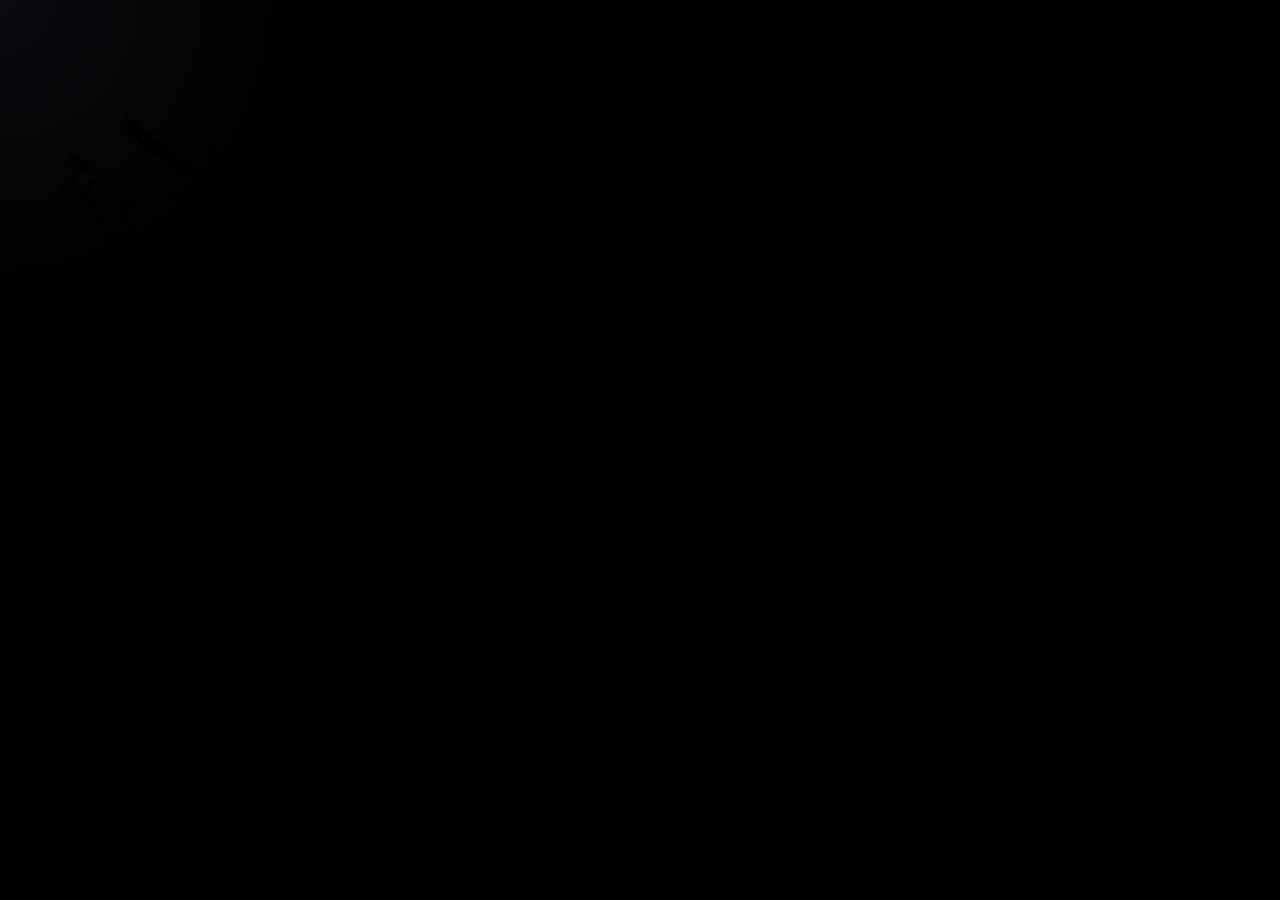
==== index.html @ 8fce28a8 "initial commit" ====
<!DOCTYPE html>
<html lang="en">

<head>
    <meta charset="UTF-8">
    <meta http-equiv="X-UA-Compatible" content="IE=edge">
    <meta name="viewport" content="width=device-width, initial-scale=1.0">
    <script src="https://ajax.googleapis.com/ajax/libs/jquery/3.6.0/jquery.min.js"></script>
    <link rel="stylesheet" href="https://cdnjs.cloudflare.com/ajax/libs/animate.css/4.1.1/animate.min.css" />
    <link rel="stylesheet" href="style.css">
    <link rel="icon" href="resources/images/monogram.png">
    <title>dahveed</title>
</head>

<body>
    <header>
        <button type="button" class="power"><img src="resources/images/power.png" alt=""></button>
        <div class="head">
            <span class="glow"></span>
            <span class="fake-power"><img src="resources/images/power.png" alt=""></span>
        </div>
        <div class="guise"></div>
        <nav>
            <div class="navbar">
                <a href="" class="navlink animate__animated animate__zoomIn animate__slow">Home</a>
                <a href="" class="navlink animate__animated animate__zoomIn animate__slow">About</a>
                <div class="light-box animate__animated animate__slideInDown animate__slow">
                    <img src="resources/images/hanging-logo.png" alt="" class="the-light">
                </div>
                <a href="" class="navlink animate__animated animate__zoomIn animate__slow">Work</a>
                <a href="" class="navlink animate__animated animate__zoomIn animate__slow">Contact</a>
            </div>
        </nav>
    </header>
    <div class="peekaboo">
        <section class="about">
            <h2>About Me</h2>
            <p>Hi!</p>
            <p>I'm David, a 28 year old prospective developer who decided to go back to school later in life after realizing it’s never too late to make a change.</p>
            <p>I had previously been an electro-mechanical technician, and currently am a cook & crepe creator, which I enjoy since cooking has always been a hobby of mine.</p>
            <p>When I’m not behind a computer screen or in the kitchen, I’m spending time outdoors, listening to music & spending time with friends. I have two rescue dogs, Blubird & Olive who are goofy & sweet.</p>
            <p>This website was made to show some of the things I've had the chance to learn in my time both in and out of the CSET course at Thaddeus Stevens!</p>
        </section>
        <section class="work">

        </section>
        <section class="contact">

        </section>
        <footer>
            <div class="footer-nav">

            </div>

        </footer>
    </div>
    <script src="index.js"></script>
</body>

</html>
---- style.css ----
@font-face {
    font-family: 'Victor Mono';
    src: url(resources/fonts/VictorMono-Regular.woff2) format('woff2');
    font-style: normal;
    font-weight: normal;
}
@font-face {
    font-family: 'Victor Mono';
    src: url(resources/fonts/VictorMono-Bold.woff2) format('woff2');
    font-style: normal;
    font-weight: bold;
}
@font-face {
    font-family: 'Victor Mono';
    src: url(resources/fonts/VictorMono-Italic.woff2) format('woff2');
    font-style: italic;
    font-weight: normal;
}
@font-face {
    font-family: 'Victor Mono';
    src: url(resources/fonts/VictorMono-BoldItalic.woff2) format('woff2');
    font-style: italic;
    font-weight: bold;
}
@font-face {
    font-family: 'Crazy Killer';
    src: url(resources/fonts/CRAZK___.TTF) format('truetype');
}
@font-face {
    font-family: 'Grunge';
    src: url(resources/fonts/GRUNGE.TTF) format('truetype');
}
@font-face {
    font-family: 'I Know a Ghost';
    src: url(resources/fonts/iknowaghost.ttf) format('truetype');
}
@font-face {
    font-family: 'Slender';
    src: url(resources/fonts/newSlendermanswriting.ttf) format(truetype);
}

:root {
    --cat1: #f5e0dc;
    --cat2: #f2cdcd;
    --cat3: #f5c2e7;
    --cat4: #cba6f7;
    --cat5: #f38ba8;
    --cat6: #eba0ac;
    --cat7: #fab387;
    --cat8: #f9e2af;
    --cat9: #a6e3a1;
    --cat10: #94e2d5;
    --cat11: #89dceb;
    --cat12: #74c7ec;
    --cat13: #89b4fa;
    --cat14: #b4befe;
    --shad1: #CDD6F4;
    --shad2: #BAC2DE;
    --shad3: #A6ADC8;
    --shad4: #9399B2;
    --shad5: #7F849C;
    --shad6: #6C7086;
    --shad7: #585B70;
    --shad8: #45475A;
    --shad9: #313244;
    --shad10: #1E1E2E;
    --shad11: #181825;
    --shad12: #11111B;
}

* {
    padding: 0;
    margin: 0;
    box-sizing: border-box;
}

html,
body {
    margin: 0;
    padding: 0;
    font-size: 18px;
    font-family: 'Victor Mono', monospace;
    font-weight: normal;
    font-style: normal;
    scroll-behavior: smooth;
}

body {
    height: 100vh;
    width: 100vw;
    background: #CDD6F4;
    background: radial-gradient(circle farthest-side at 50% 200px, #CDD6F4 8%, #BAC2DE 16%, #A6ADC8 25%, #9399B2 33%, #7F849C 41%, #6C7086 50%, #585B70 58%, #45475A 66%, #313244 75%, #1E1E2E 83%, #181825 91%, #11111B 100%);
    background-repeat: no-repeat;
    background-position: center;
    background-size: cover;
    overflow: hidden;
    cursor: url(resources/images/flashlight.png), auto;
    transition: background-color 3s ease-in, background-image 3s;
}

a:hover,
button:hover {
    cursor: url(resources/images/click.png), auto;
}

h2 {
    color: var(--cat4);
    font-style: italic;
    margin-bottom: 15px;
}

header {
    height: 100vh;
}

.guise {
    position: absolute;
    top: 0;
    left: 0;
    height: 100%;
    width: 100%;
    background-color: var(--shad11);
    background-image: url(resources/images/bg.png);
    background-repeat: no-repeat;
    background-position: center;
    background-size: cover;
    overflow: hidden;
}

.head {
    height: 100vh;
    background-color: black;
    position: relative; 
    transition: 0.2s;
    mix-blend-mode: multiply;
    z-index: 2;
} 

.fake-power img:hover {
    cursor: url(resources/images/point.png), auto;
}

.power {
    position: absolute;
    top: calc(50% - 50px);
    left: calc(50% - 50px);
    height: 100px;
    width: 100px;
    border: none;
    border-radius: 40px;
    background-color: transparent;
    background-repeat: no-repeat;
    background-position: center;
    background-size: contain;
    z-index: 1;
}

.fake-power {
    position: absolute;
    top: calc(50% - 40px);
    left: calc(50% - 40px);
    height: 80px;
    width: 80px;
    border: none;
    border-radius: 50%;
    z-index: 10;
    transition: box-shadow 1500ms;
}

.fake-power img {
    height: 125%;
    position: relative;
    bottom: 10px;
    right: 10px;
    display: none;
}

.fake-power:hover {
    box-shadow: 0 0 100px var(--cat10), inset 0 0 80px var(--cat10);
}

.power img {
    height: 100%;
}

.glow {
    display: block;
    position: absolute;
    transform: translate(-50%, -50%);
    width: 700px;
    height: 700px;
    border-radius: 50%;
    background-image: radial-gradient(rgba(255, 255, 255, 0.4), transparent 60%);
}


nav {
    position: fixed;
    top: 0;
    width: 100%;
}


.light-box {
    animation-delay: 0.5s;
    height: 100%;
}

.let-there-be-light {
    display: initial;
}

.the-light {
    height: 100%;
    transition: 1s;
}

.navlink {
    animation-delay: 2s;
    padding: 10px 20px;
    text-decoration: none;
    font-size: 2em;
    font-style: italic;
    background-color: rgba(49 50 68 / 0.506);
    border-radius: 20px;
    filter:drop-shadow(0 0 10px var(--shad9));
    margin-bottom: 150px;
    transition: 1s;
}

.navlink:nth-of-type(1) {
    color: var(--cat4);
}

.navlink:nth-of-type(2) {
    color:var(--cat5);
}

.navlink:nth-of-type(3) {
    color:var(--cat9);
}

.navlink:nth-of-type(4) {
    color:var(--cat12);
}

.navbar {
    display: none;
    width:80%;
    margin: 0 auto 0 auto;
    height: 500px;
    transition: 1s;
}

.flexicution {
    display: flex;
    justify-content: space-evenly;
    align-items: center;
}

.tuckNav {
    height: 200px;
    font-size: 1em;
}

.tucklink {
    font-size: 1.2em;
    margin-bottom: 20px;
}

.tuckLogo {
    height: 150%;
    position: relative;
    bottom: 50px;
}

.peekaboo {
    display: none;
    justify-content: center;
}

section {
    margin: 80px 10%;
}

.about > p {
    padding: 10px;
}

.about > p:nth-of-type(1){
    color: var(--cat11);
    font-size: 1.1em;
}

.about > p:nth-of-type(2){
    color: var(--cat7);
}

.about > p:nth-of-type(3){
    color: var(--cat3);
}

.about > p:nth-of-type(4){
    color: var(--cat8);
}

.about > p:nth-of-type(5){
    color: var(--cat13);
}
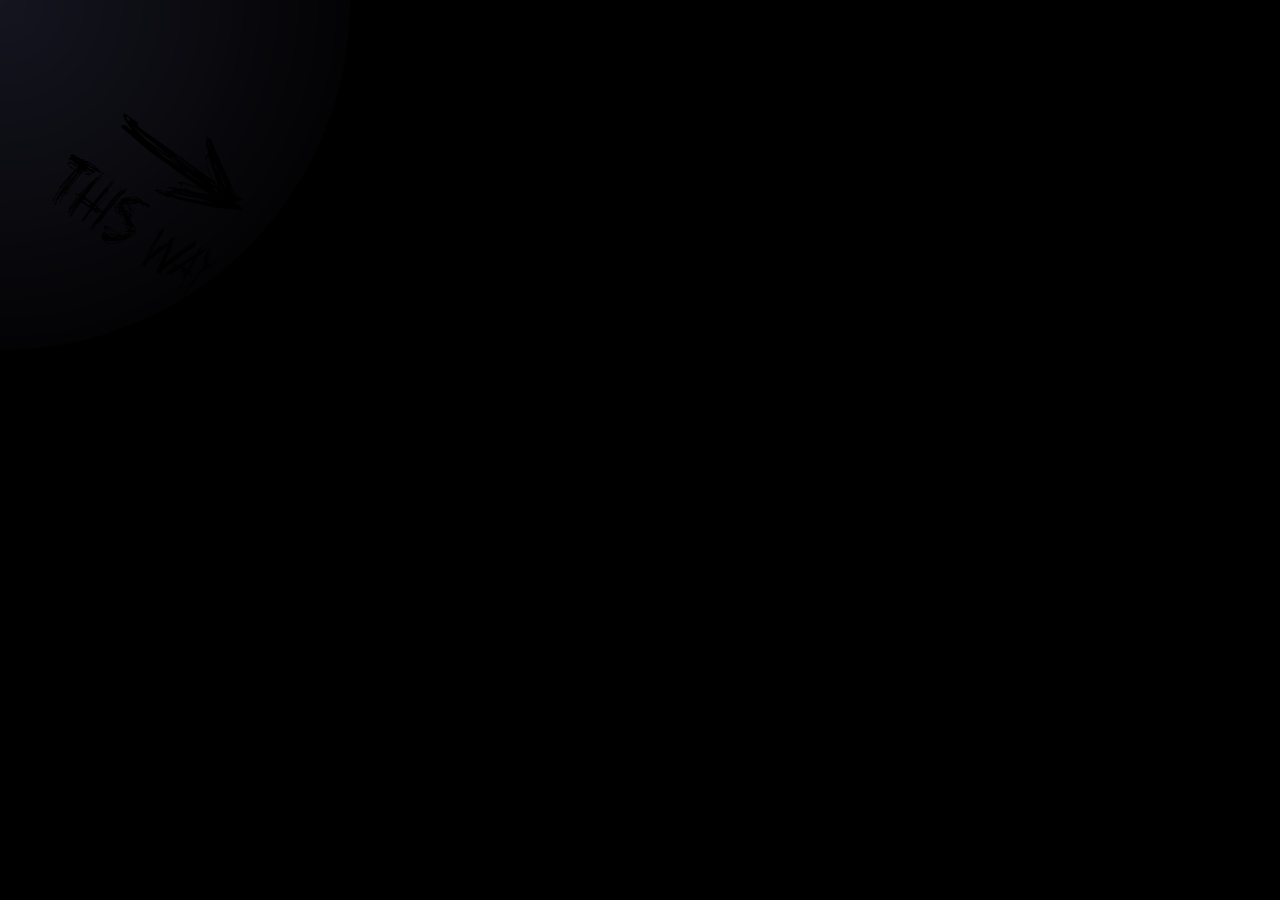
==== commit 875edb12: "some icon tweaks" ====
--- a/index.html
+++ b/index.html
@@ -14,10 +14,10 @@
 
 <body>
     <header>
-        <button type="button" class="power"><img src="resources/images/power.png" alt=""></button>
+        <button type="button" class="power-off"><img src="resources/images/power-off.png" alt=""></button>
         <div class="head">
-            <span class="glow"></span>
-            <span class="fake-power"><img src="resources/images/power.png" alt=""></span>
+            <span class="flashlight"></span>
+            <span class="power-on"><img src="resources/images/power-on.png" alt=""></span>
         </div>
         <div class="guise"></div>
         <nav>
--- a/style.css
+++ b/style.css
@@ -136,11 +136,8 @@
     z-index: 2;
 } 
 
-.fake-power img:hover {
-    cursor: url(resources/images/point.png), auto;
-}
-
-.power {
+
+.power-off {
     position: absolute;
     top: calc(50% - 50px);
     left: calc(50% - 50px);
@@ -155,7 +152,7 @@
     z-index: 1;
 }
 
-.fake-power {
+.power-on {
     position: absolute;
     top: calc(50% - 40px);
     left: calc(50% - 40px);
@@ -167,7 +164,7 @@
     transition: box-shadow 1500ms;
 }
 
-.fake-power img {
+.power-on img {
     height: 125%;
     position: relative;
     bottom: 10px;
@@ -175,22 +172,27 @@
     display: none;
 }
 
-.fake-power:hover {
-    box-shadow: 0 0 100px var(--cat10), inset 0 0 80px var(--cat10);
-}
-
-.power img {
+.power-on img:hover {
+    cursor: url(resources/images/point.png), auto;
+}
+
+.power-on:hover {
+    box-shadow: 0 0 80px var(--cat10), inset 0 0 80px var(--cat10);
+    filter: drop-shadow(0 0 200px var(--cat10))
+}
+
+.power-off img {
     height: 100%;
 }
 
-.glow {
+.flashlight {
     display: block;
     position: absolute;
     transform: translate(-50%, -50%);
     width: 700px;
     height: 700px;
     border-radius: 50%;
-    background-image: radial-gradient(rgba(255, 255, 255, 0.4), transparent 60%);
+    background-image: radial-gradient(rgba(255, 255, 255, 0.85), transparent 80%);
 }
 
 
